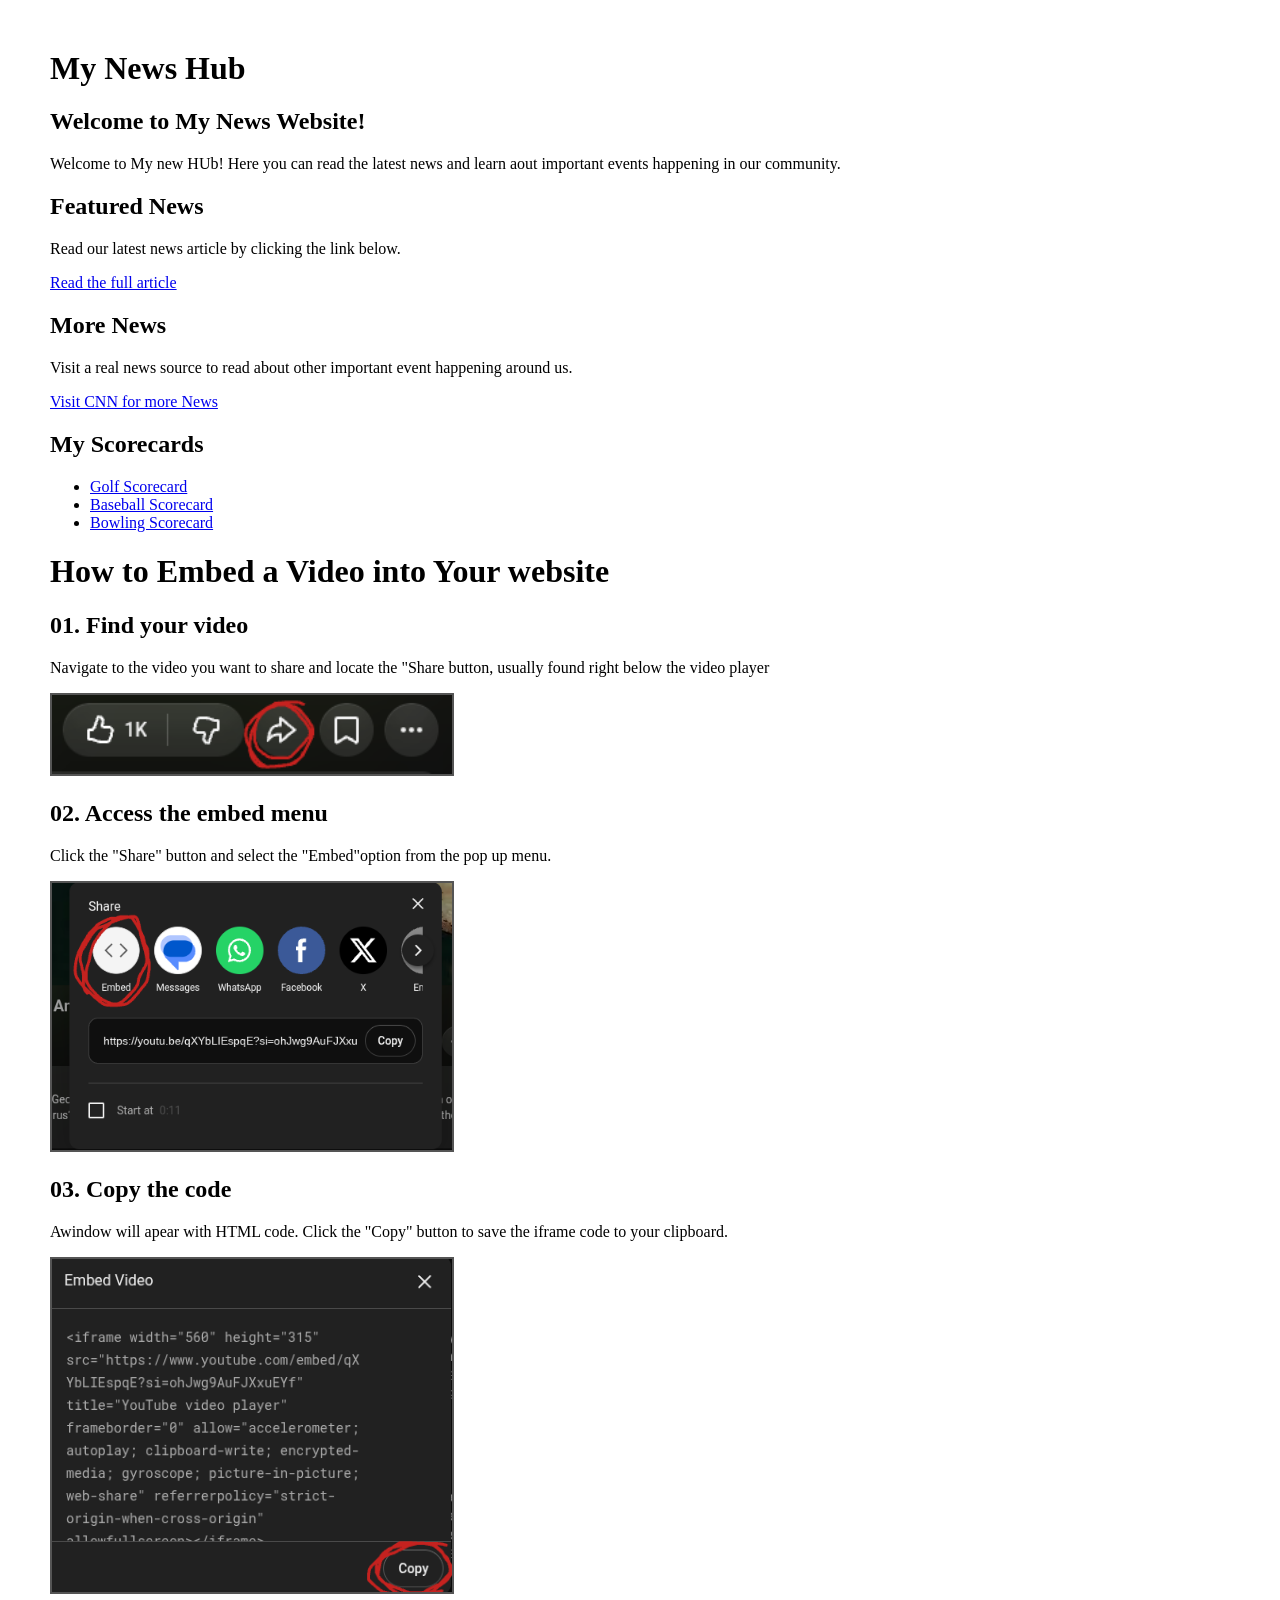
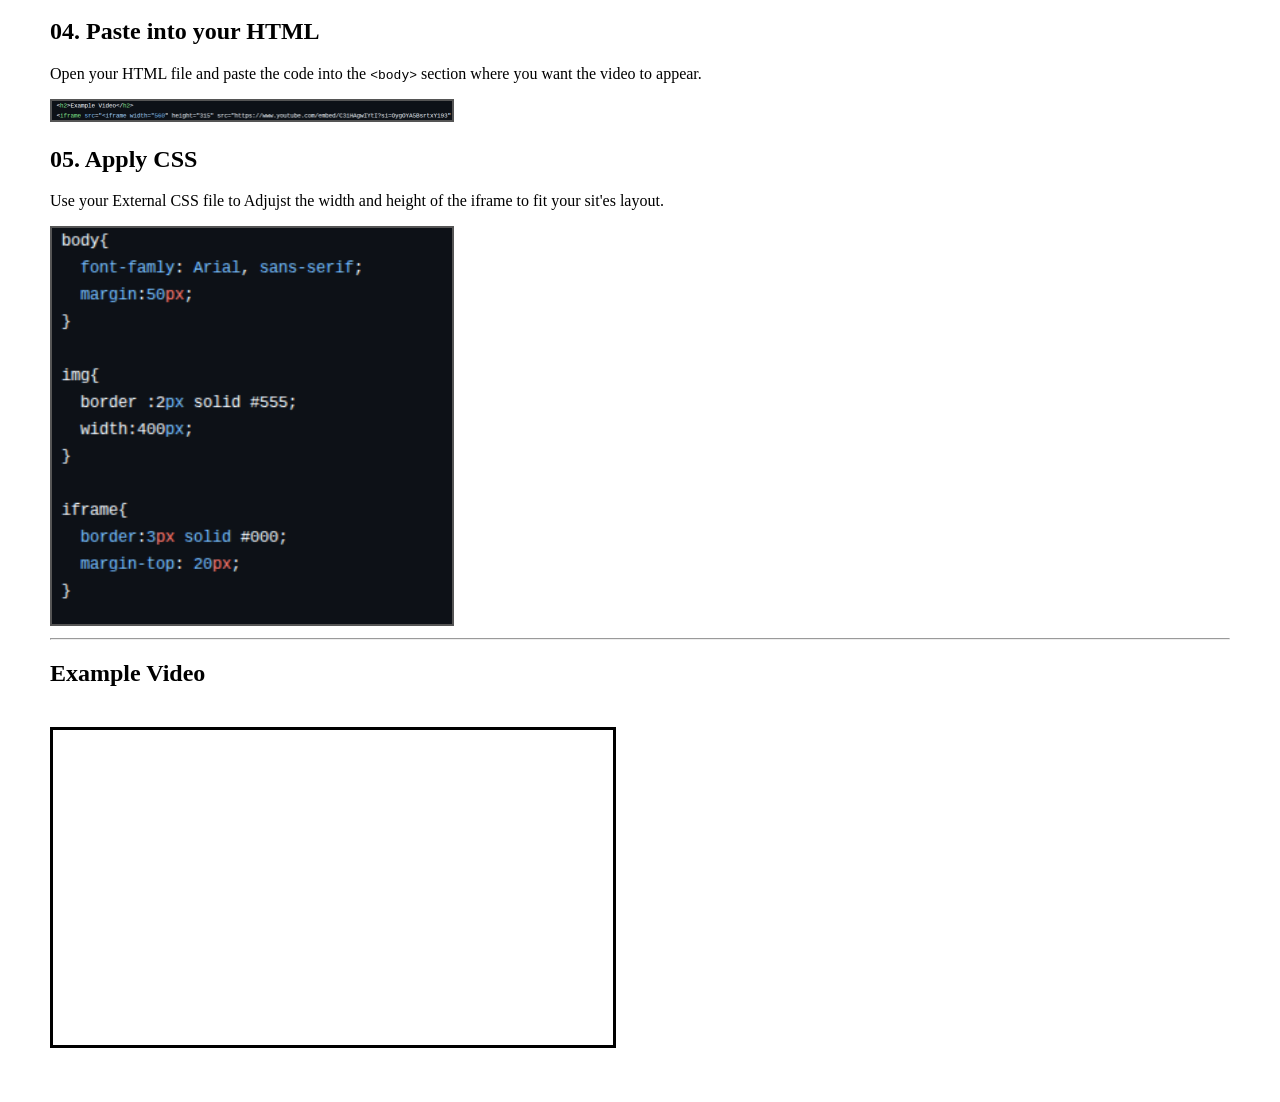
==== index.html @ e646f790 "Update index.html" ====
<!DOCTYPE html>
<html>
<head> 
  <title>My News Hub</title>
</head>
<body>
  <h1>My News Hub</h1>
  <h2>Welcome to My News Website!</h2>
  <p> 
     Welcome to My new HUb! Here you can read the latest news and learn aout important events happening in our community.
  </p>
  <h2>Featured News</h2>
  <p> Read our latest news article by clicking the link below.
  </p>
  <a href="article.html">Read the full article</a>
  <h2>More News</h2>
  <p>
    Visit a real news source to read about other important event happening around us.
  </p>
  <a Href="https://www.cnn.com/" target="_blank">Visit CNN for more News</a>
  <h2>My Scorecards</h2>
  <ul>
    <li><a href="golf.html">Golf Scorecard</a></li>
    <li><a href="baseball.html">Baseball Scorecard</a></li>
    <li><a href="bowling.html">Bowling Scorecard</a></li>
  </ul>
  <html lang="en">
    <head>
 <meta charset="UTF-8">
      <link rel="stylesheet" href="style.css">
      <title>How to Embed a Video</title>
    </head>
      <h1>How to Embed a Video into Your website</h1>
      
      <h2>
       01. Find your video</h2>
      <p>Navigate to the video you want to share and locate the "Share button, usually found right below the video player</p>
      <img src="images/step1.png" alt="Locating the Share button">
      
      <h2>
       02. Access the embed menu </h2>
      <p>Click the "Share" button and select the "Embed"option from the pop up menu.</p>
      <img src="images/step2.png" alt="Selecting the Embed option">

      <h2>
        03. Copy the code</h2>
      <p>Awindow will apear with HTML code. Click the "Copy" button to save the iframe code to your clipboard.</p>
      <img src="images/step3.png" alt="Copying the iframe code">

      <h2>
        04. Paste into your HTML</h2>
      <p>Open your HTML file and paste the code into the <code>&lt;body&gt;</code> section where you want the video to appear.</p>
      <img src="images/step4.png" alt="Pasting code into HTML body">

      <h2>
        05. Apply CSS</h2>
      <p>Use your External CSS file to Adjujst the width and height of the iframe to fit your sit'es layout.</p>
      <img src="images/step5.png" alt="Styling the iframe in CSS">

      <hr>
      <h2>Example Video</h2>
      <iframe width="560" height="315" src="https://www.youtube.com/embed/C3iHAgwIYtI?si=OygOYA5BsrtxY193" title="YouTube video player" frameborder="0" allow="accelerometer; autoplay; clipboard-write; encrypted-media; gyroscope; picture-in-picture; web-share" referrerpolicy="strict-origin-when-cross-origin" allowfullscreen></iframe>  

</body>
</html>
---- style.css ----
table {
  width:80%; 
  margin:20px auto;
  border-collapse: collapse;
  font-family: sans-erif; 
}
th, td {
  border:1pxsolid #333; 
  padding:10px; 
  text-align: center;
}
th { 
  background-color: #f2f2f2;
}

tr:hover{
  background-color:#ddd;
}

body{
  font-famly: Arial, sans-serif;
  margin:50px;
}

img{
  border:2px solid #555;
  width:400px;
}

iframe{
  border:3px solid #000;
  margin-top: 20px;

{ margin: 0;
  padding: 0;
  box-sizing: border-box; }

  body{
  font-family: Arial, sans-serif;
  background: #e9edf0;
  color: #333; }
header {
  text-align: center;
  padding: 30px 15px;
  background: linear-gradient(135deg, #075477, #1598b8);
  color:white;
  box-shadow:0 5px 12px rgba(0, 0, 0, 0.25); }
header h1{
  margin-bottom: 10px; }

.gallery {
  max-width:1100px;
  margin: 35px auto;
  padding: 15px;
  display: grid;
  grid-template-columns: reapeat(2, 1fr);
  gap:30px; }
.project {
  background: white;
  padding:18px;
  border-radius: 10px;
  box-shadow: 0 5px 15px rgba(0, 0, 0, 0.15);
  overflow: hidden; }
.project h2{
  font-size: 18px;
  margin-bottom: 15px;
  color:#075477; }

.penguin-container {
  width: 100%;
  height: 220px;
  border: 2px solid #aab7b8;
  border-radius: 50%;
  overflow: hidden;
  box-shadow:0 5px 15px rgba(0, 0, 0, 0.3); }
.penquin-container img{
  width: 100%;
  height: 100%;
  object-fit: cover;
  filter: sepia(15%) contrast(105%);
  border-radius: 50%; }

.football-container {
  width: 100%;
  height: 220px;
  position: relative;
  overflow: hidden;
  border: 5px solid #ddd; }
.footbal-image{
  width: 100%;
  height: 100%;
  object-fit: cover;
  filter: brightness(0.65)
  saturate(0.8); }
.tic-tac-toe{
  positon: abolute;
  top: 0;
  left: 0;
  width: 100%;
  height: 100%;
  object-fit: contain;
  opacity: 0.95;
  pointer-events:one;}

.dinosaur-container {
  width: 100%;
  display: flex;
  justify-content: center;
  align-items: center;
  background: linear-gradient(135deg, #e0f5ff, #8bd4ef); }
.dinosaur-container img{
  width: 90%;
  height: 90%;
  object-fit:contain;
  filter: saturate(1.3)
          contrast(1.1)
  drop-shadow(5px 8px 5px rgba(0,0,0,0.35)); }

.seagull-container{
  width: 100%;
  height: 220px;
  overflow: hidden;
  background: linear-gradient(to bottom, #64b5e8, #d8f1ff);
  box-shadow: insert 00 15px rgba(0,0,0,0.2); }
.seagull-container img{
  width: 100%;
  height: 100%;
  object-fit:cover;
  filter: brightness(1.08)
  contrast(1.1);
  mix-blend-mode:multiply; }

.butterfly-container {
  width: 100%;
  height: 220px;
  overflow: hidden;
  border-radius: 45%;
  box-shadow: 0 5px 15px rgba(0,0,0,0.3); }
.butterfly-container img{
  width: 100%;
  height: 100%;
  object-fit: cover;
  border-radius: 45%;
  filter: saturate(1.3)
  contrast(1.1); }

.stage-container {
  width: 100%;
  height: 220px;
  position: relative;
  overflow: hidden;
  display: flex;
  justify-content: center;
  align-items: center;
  background:
    linear-gradient( to bottom, #850000, #d10c0c 55%, #5b0000 );
  box-shadow: inset 0 0 25px #300000; }
.curtain{
  postion: absolute;
  top: 0;
  width: 22%
  height: 100%;
  background: linear-gradient( to right, #620000,#e32222,#720000);
  box-shadow: 0 0 15px #350000; }
.left-curtain {
  left:0; }
.right-curtain{
  right:0; }
.spotlight {
  position: absolute;
  top: 0;
  left: 25%;
  width: 50%;
  height: 75%;
  background: linear-gradient( to bottom, rgba(255,255,255,0.8),
                              rgba(255,255,255,00);
  clip-path: polygon(35% 0, 65% 0,
                     100% 100%, 0 100%);
  filter: blur(5px); }
.staged-container h3{
  position: relative;
  z-index: 2;
  color: white;
  font-size: 25px;
  text-shadow: 2px 2px 5px black;
  padding: 15px 25px;
  background: rgba(100,0,0,0.35); }

footer{
  text-align: center;
  padding:25px;
  background: #075477;
  color: white; }
@media (max-width: 700px) {
  .gallery{
    grid-template-columns: 1fr; }
  .project{
    width: 100% }
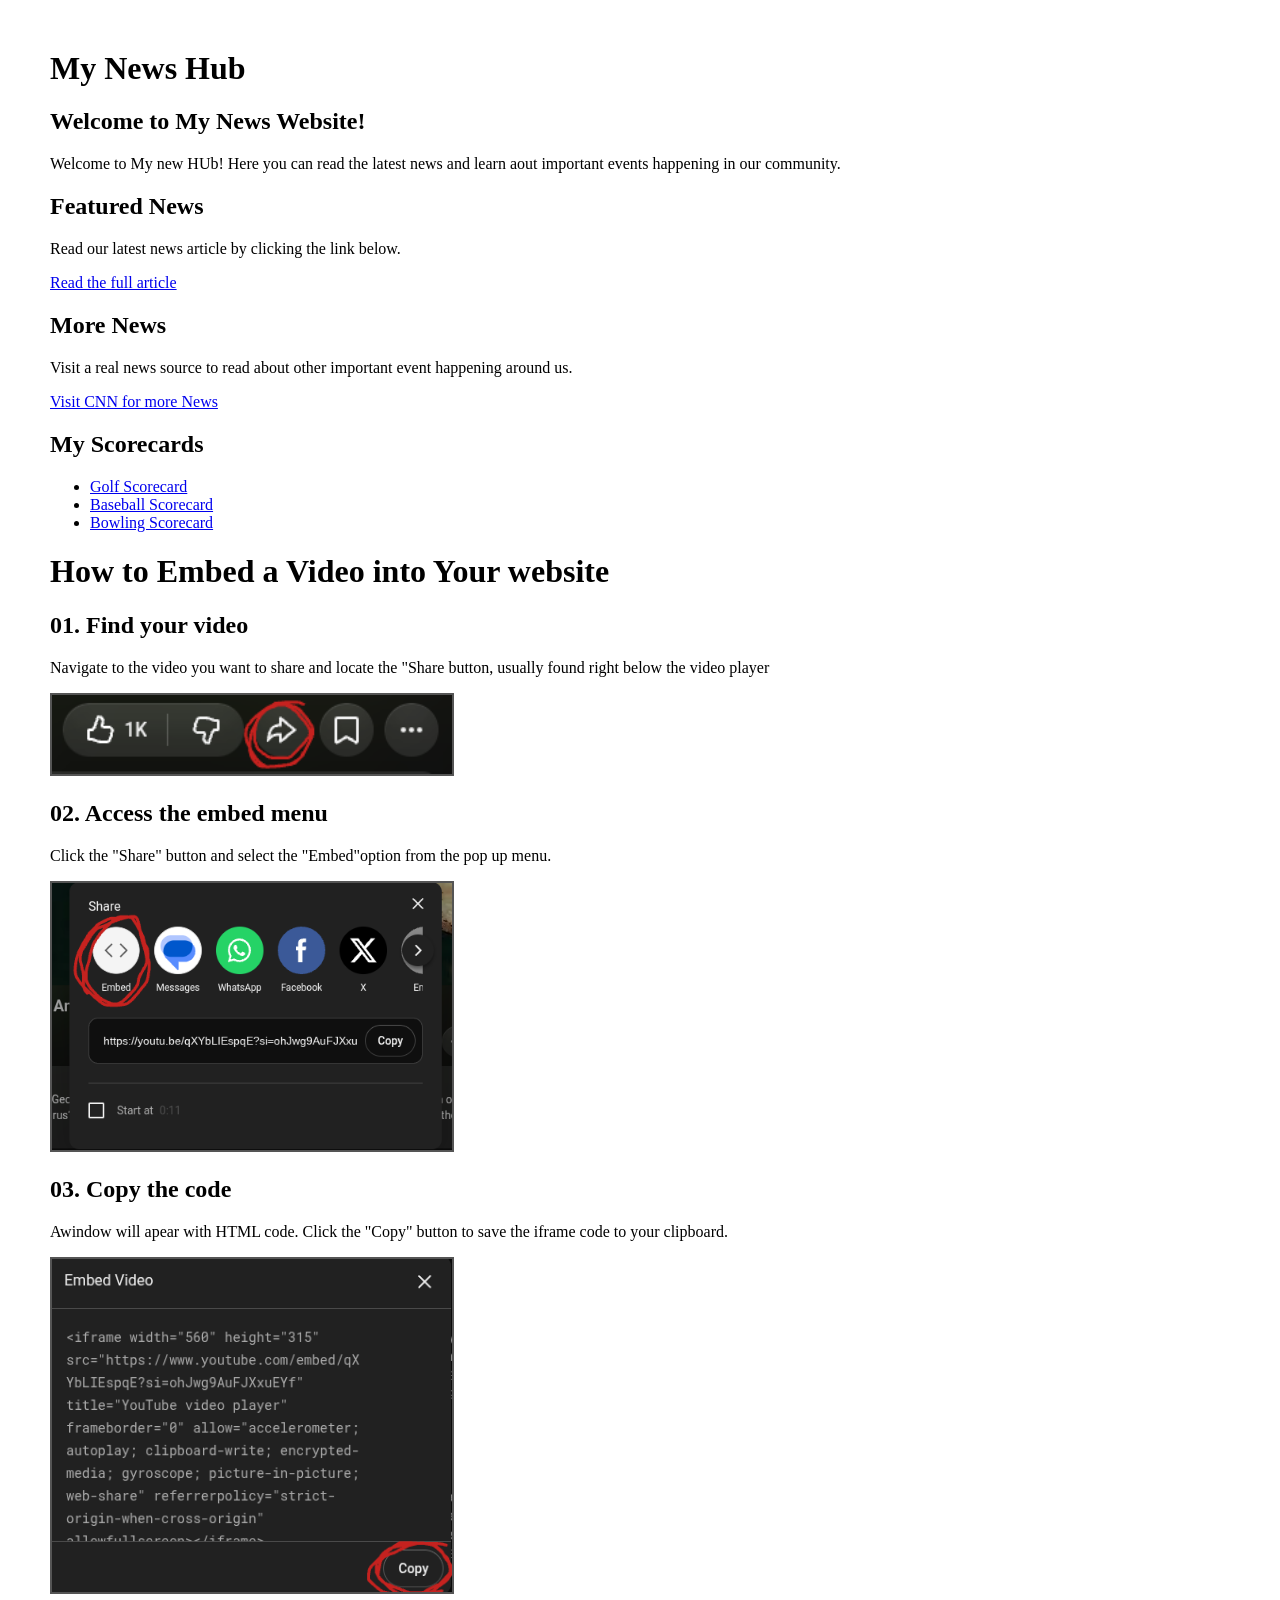
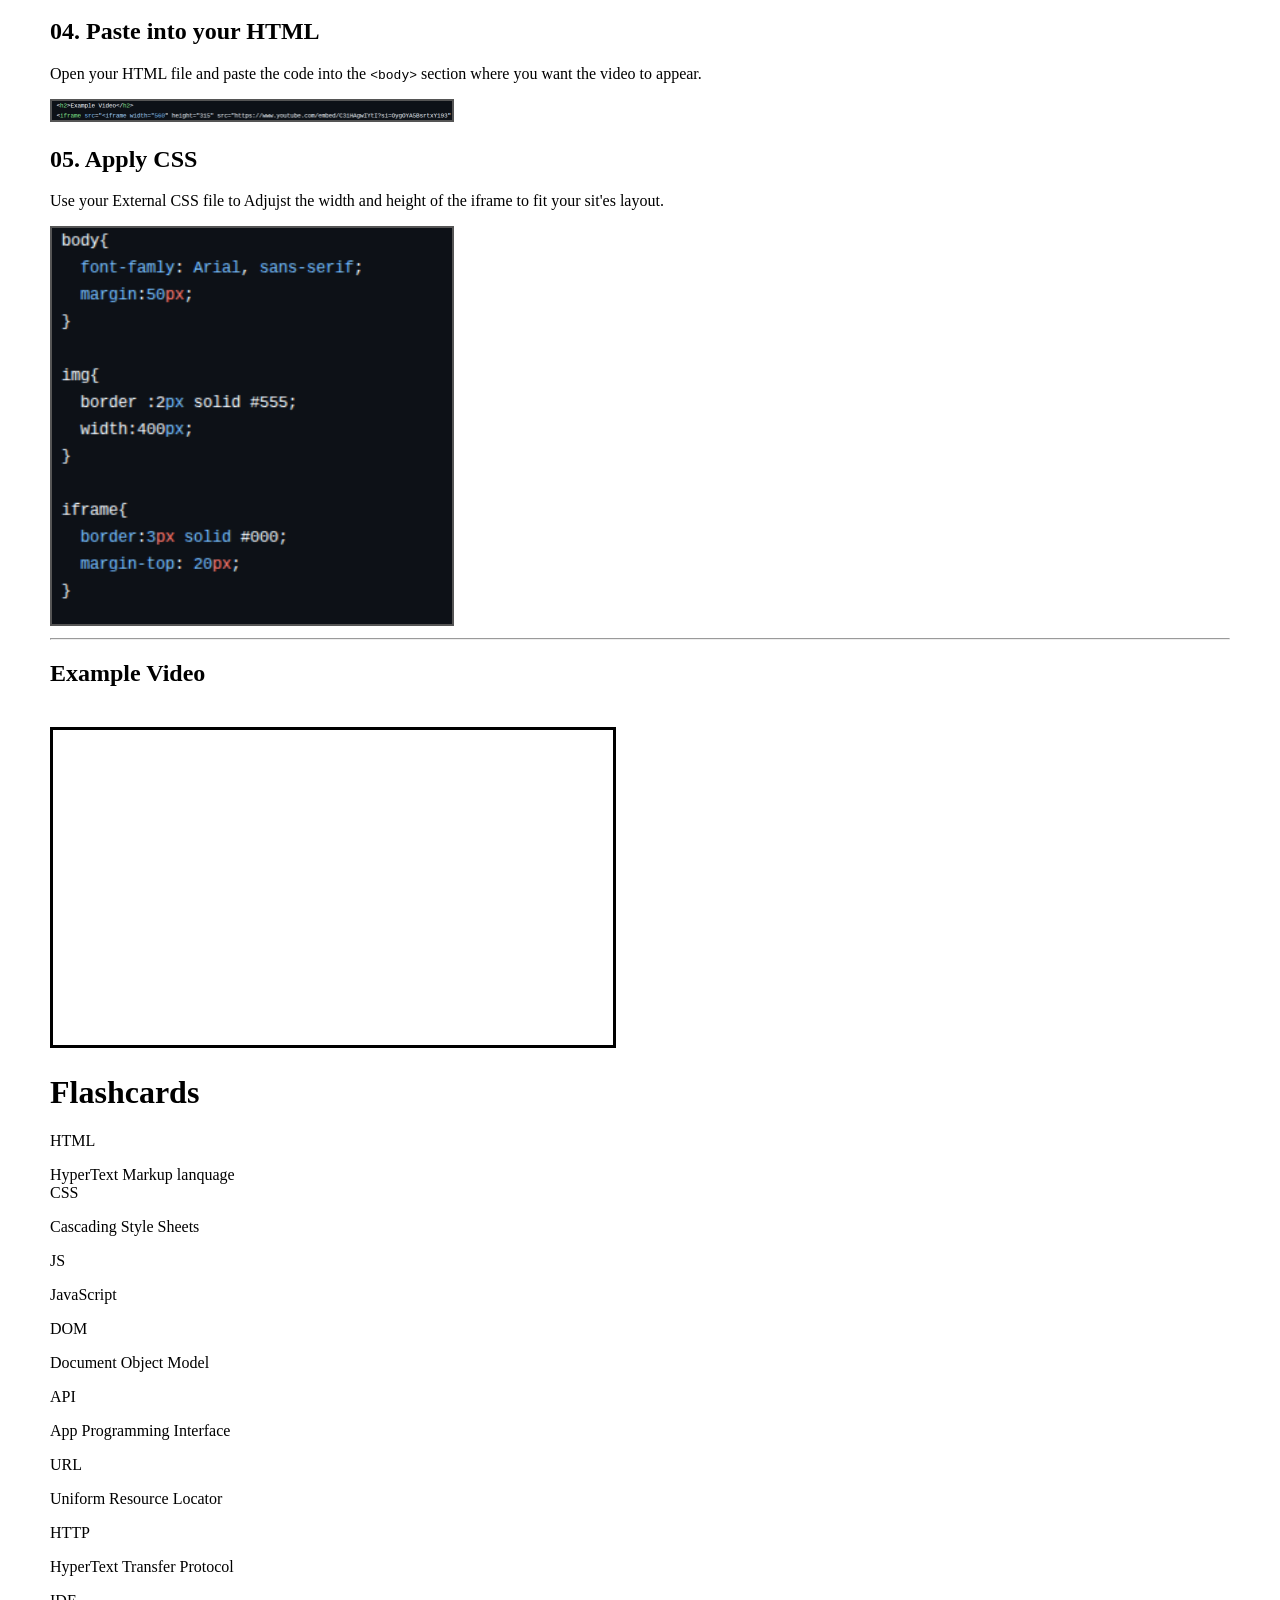
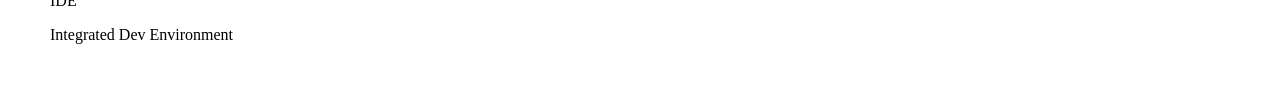
==== commit efe2b129: "Update index.html" ====
--- a/index.html
+++ b/index.html
@@ -61,5 +61,17 @@
       <h2>Example Video</h2>
       <iframe width="560" height="315" src="https://www.youtube.com/embed/C3iHAgwIYtI?si=OygOYA5BsrtxY193" title="YouTube video player" frameborder="0" allow="accelerometer; autoplay; clipboard-write; encrypted-media; gyroscope; picture-in-picture; web-share" referrerpolicy="strict-origin-when-cross-origin" allowfullscreen></iframe>  
 
+     <h1 class="fade=in">Flashcards</h1>
+
+      <div class="card-container">
+        <div class="card"><p>HTML</p><div class="answer">HyperText Markup lanquage</div></div>
+        <div class="card"<p>CSS</p><div class="answer">Cascading Style Sheets</div></div>
+        <div class="card"><p>JS</p><div class="answer">JavaScript</div></div>
+        <div class="card"><p>DOM</p><div class="answer">Document Object Model</div></div>
+        <div class="card"><p>API</p><div class="answer">App Programming Interface</div></div>
+        <div class="card"><p>URL</p><div class="answer">Uniform Resource Locator</div></div>
+        <div class="card"><p>HTTP</p><div class="answer">HyperText Transfer Protocol</div></div>
+        <div class="card"><P>IDE</P><div class="answer">Integrated Dev Environment</div></div>
+      </div>
 </body>
 </html>
--- a/style.css
+++ b/style.css
@@ -35,166 +35,28 @@
   padding: 0;
   box-sizing: border-box; }
 
-  body{
-  font-family: Arial, sans-serif;
-  background: #e9edf0;
-  color: #333; }
-header {
-  text-align: center;
-  padding: 30px 15px;
-  background: linear-gradient(135deg, #075477, #1598b8);
-  color:white;
-  box-shadow:0 5px 12px rgba(0, 0, 0, 0.25); }
-header h1{
-  margin-bottom: 10px; }
+ Body { font-family: sans-serif; Background: #f4f4f9; }
 
-.gallery {
-  max-width:1100px;
-  margin: 35px auto;
-  padding: 15px;
-  display: grid;
-  grid-template-columns: reapeat(2, 1fr);
-  gap:30px; }
-.project {
-  background: white;
-  padding:18px;
-  border-radius: 10px;
-  box-shadow: 0 5px 15px rgba(0, 0, 0, 0.15);
-  overflow: hidden; }
-.project h2{
-  font-size: 18px;
-  margin-bottom: 15px;
-  color:#075477; }
+      .fade-in { animation: fadeIn 2s ease-in; text-align: center; }
+      @keyframes fadeIn { from { opacity: 0; } to {opacity: 1; } } 
 
-.penguin-container {
-  width: 100%;
-  height: 220px;
-  border: 2px solid #aab7b8;
-  border-radius: 50%;
-  overflow: hidden;
-  box-shadow:0 5px 15px rgba(0, 0, 0, 0.3); }
-.penquin-container img{
-  width: 100%;
-  height: 100%;
-  object-fit: cover;
-  filter: sepia(15%) contrast(105%);
-  border-radius: 50%; }
+      .card-container {
+        display: grid;
+        grid-template-columns: repeat(4, 1fr);
+        gap: 20px;
+        padding: 20px; }
 
-.football-container {
-  width: 100%;
-  height: 220px;
-  position: relative;
-  overflow: hidden;
-  border: 5px solid #ddd; }
-.footbal-image{
-  width: 100%;
-  height: 100%;
-  object-fit: cover;
-  filter: brightness(0.65)
-  saturate(0.8); }
-.tic-tac-toe{
-  positon: abolute;
-  top: 0;
-  left: 0;
-  width: 100%;
-  height: 100%;
-  object-fit: contain;
-  opacity: 0.95;
-  pointer-events:one;}
+      .card {
+        border: 2px solid #333;
+        padding: 20px;
+        text-align: center;
+        background: white;
+        height: 100px;
+        transition: transform 0.3s; }          
 
-.dinosaur-container {
-  width: 100%;
-  display: flex;
-  justify-content: center;
-  align-items: center;
-  background: linear-gradient(135deg, #e0f5ff, #8bd4ef); }
-.dinosaur-container img{
-  width: 90%;
-  height: 90%;
-  object-fit:contain;
-  filter: saturate(1.3)
-          contrast(1.1)
-  drop-shadow(5px 8px 5px rgba(0,0,0,0.35)); }
+      .answer {opacity: 0; transition: opacity 0.5s ease; color: #d46e37; }
+      .card:hover .answer { opacity: 1; }
+      .card:hover { transform: scale(1.05); background: #eef; } 
 
-.seagull-container{
-  width: 100%;
-  height: 220px;
-  overflow: hidden;
-  background: linear-gradient(to bottom, #64b5e8, #d8f1ff);
-  box-shadow: insert 00 15px rgba(0,0,0,0.2); }
-.seagull-container img{
-  width: 100%;
-  height: 100%;
-  object-fit:cover;
-  filter: brightness(1.08)
-  contrast(1.1);
-  mix-blend-mode:multiply; }
-
-.butterfly-container {
-  width: 100%;
-  height: 220px;
-  overflow: hidden;
-  border-radius: 45%;
-  box-shadow: 0 5px 15px rgba(0,0,0,0.3); }
-.butterfly-container img{
-  width: 100%;
-  height: 100%;
-  object-fit: cover;
-  border-radius: 45%;
-  filter: saturate(1.3)
-  contrast(1.1); }
-
-.stage-container {
-  width: 100%;
-  height: 220px;
-  position: relative;
-  overflow: hidden;
-  display: flex;
-  justify-content: center;
-  align-items: center;
-  background:
-    linear-gradient( to bottom, #850000, #d10c0c 55%, #5b0000 );
-  box-shadow: inset 0 0 25px #300000; }
-.curtain{
-  postion: absolute;
-  top: 0;
-  width: 22%
-  height: 100%;
-  background: linear-gradient( to right, #620000,#e32222,#720000);
-  box-shadow: 0 0 15px #350000; }
-.left-curtain {
-  left:0; }
-.right-curtain{
-  right:0; }
-.spotlight {
-  position: absolute;
-  top: 0;
-  left: 25%;
-  width: 50%;
-  height: 75%;
-  background: linear-gradient( to bottom, rgba(255,255,255,0.8),
-                              rgba(255,255,255,00);
-  clip-path: polygon(35% 0, 65% 0,
-                     100% 100%, 0 100%);
-  filter: blur(5px); }
-.staged-container h3{
-  position: relative;
-  z-index: 2;
-  color: white;
-  font-size: 25px;
-  text-shadow: 2px 2px 5px black;
-  padding: 15px 25px;
-  background: rgba(100,0,0,0.35); }
-
-footer{
-  text-align: center;
-  padding:25px;
-  background: #075477;
-  color: white; }
-@media (max-width: 700px) {
-  .gallery{
-    grid-template-columns: 1fr; }
-  .project{
-    width: 100% }
   
   
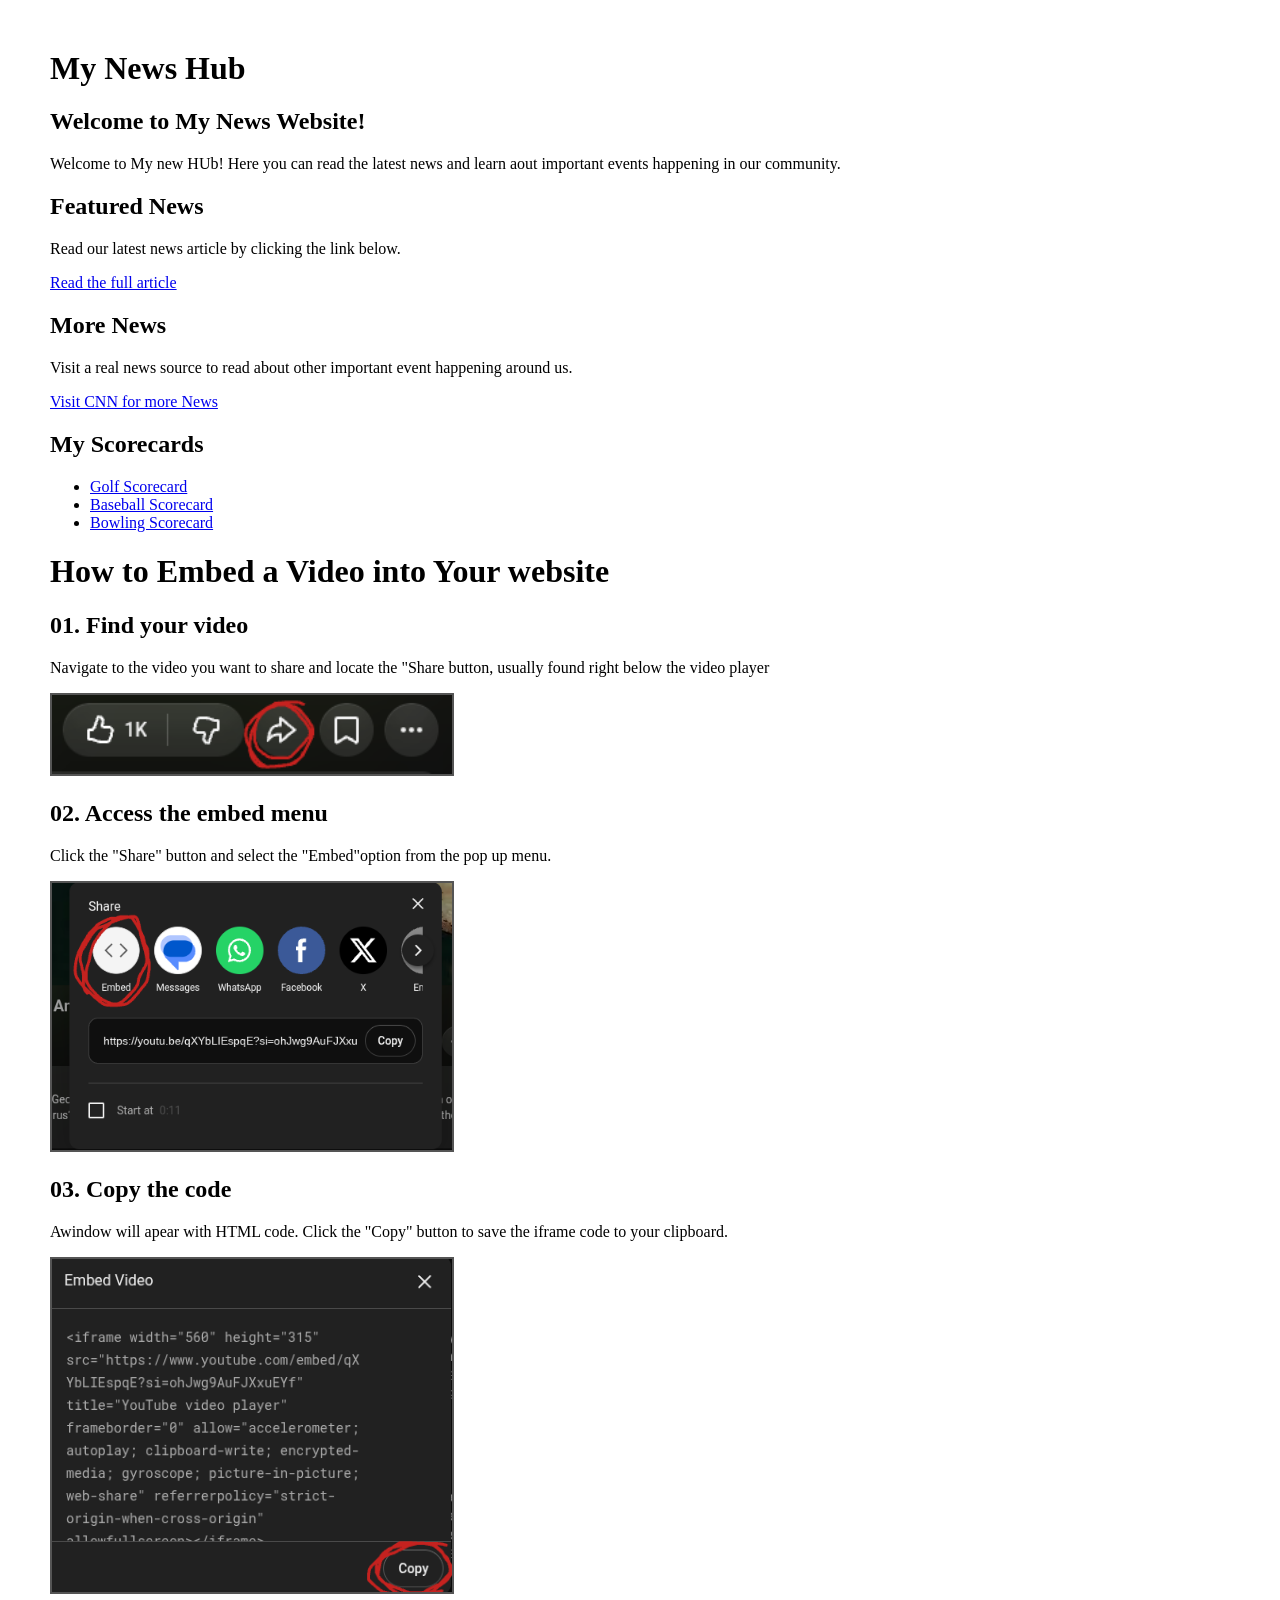
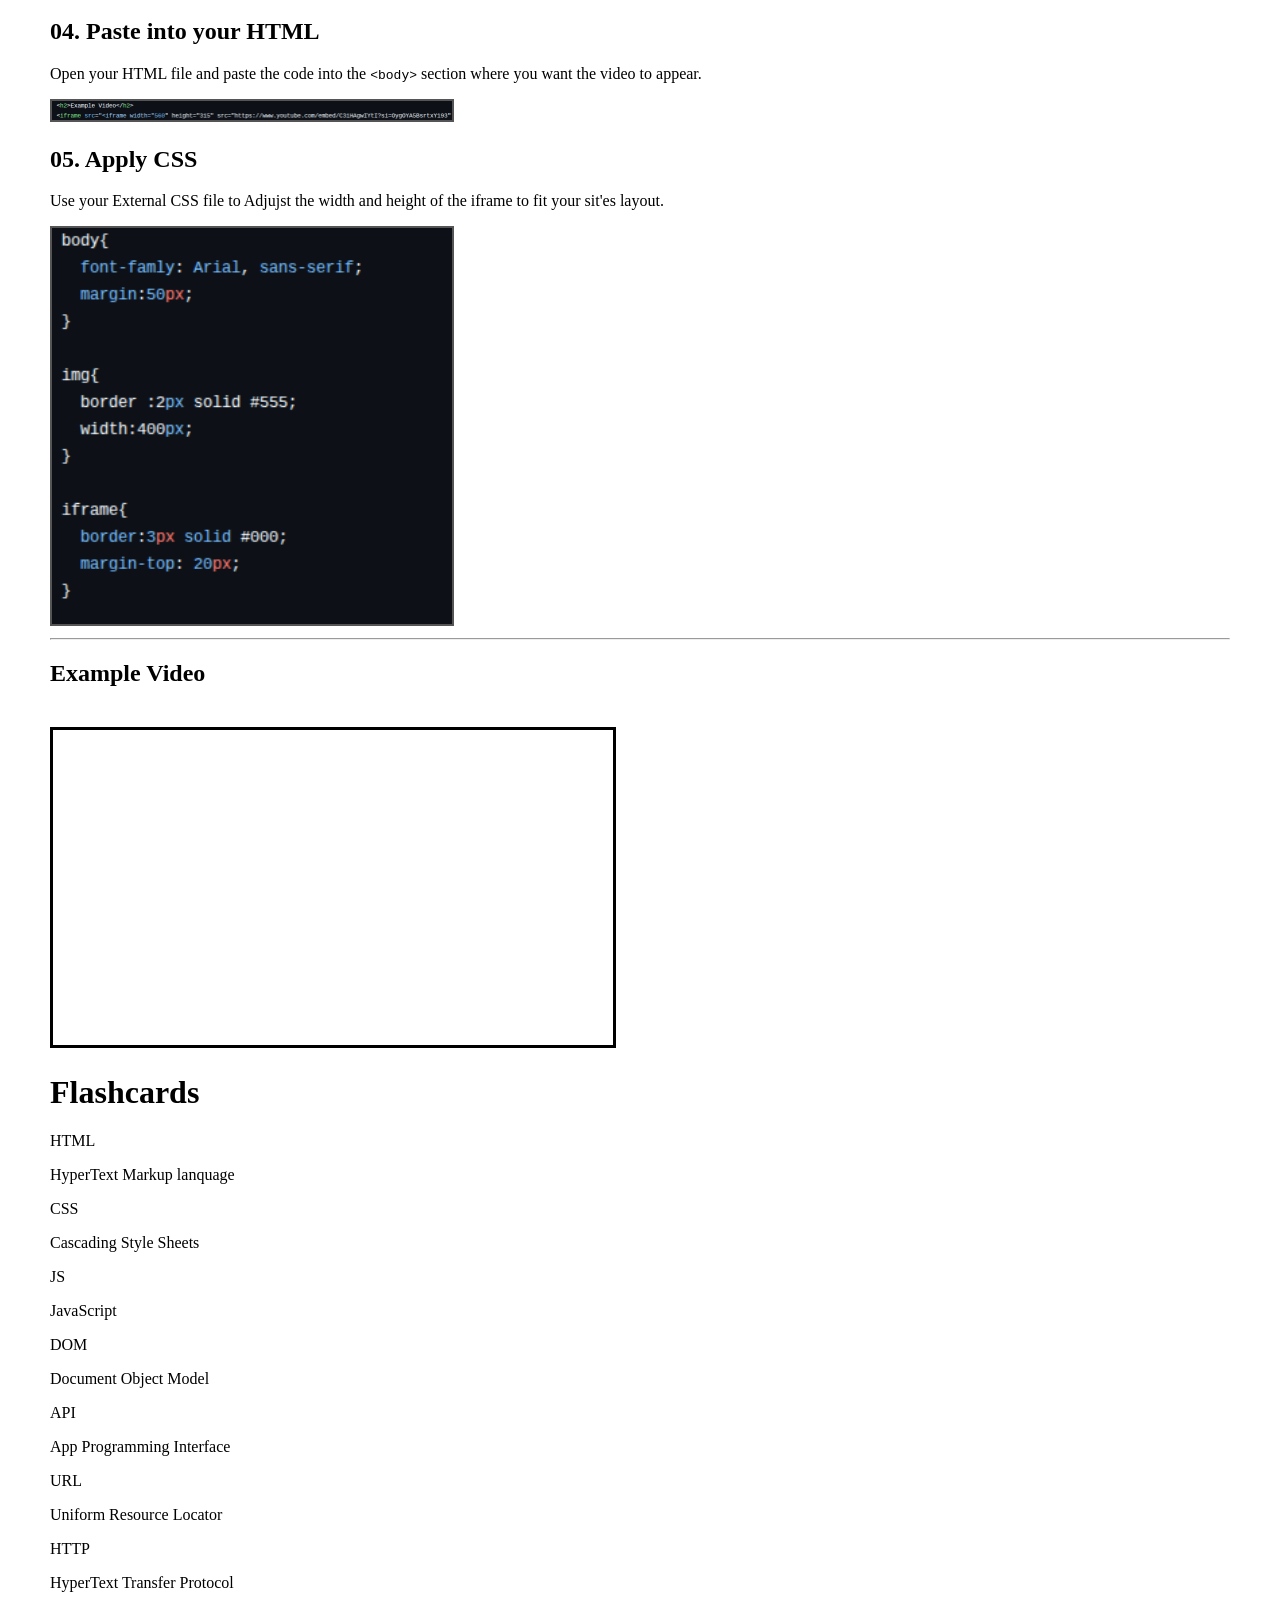
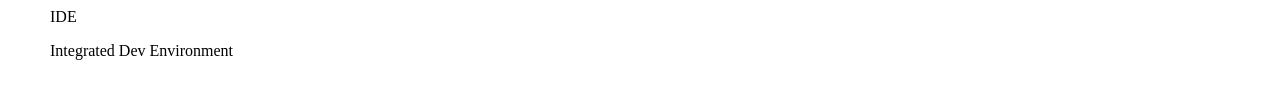
==== commit d72f1d43: "Update index.html" ====
--- a/index.html
+++ b/index.html
@@ -61,11 +61,14 @@
       <h2>Example Video</h2>
       <iframe width="560" height="315" src="https://www.youtube.com/embed/C3iHAgwIYtI?si=OygOYA5BsrtxY193" title="YouTube video player" frameborder="0" allow="accelerometer; autoplay; clipboard-write; encrypted-media; gyroscope; picture-in-picture; web-share" referrerpolicy="strict-origin-when-cross-origin" allowfullscreen></iframe>  
 
-     <h1 class="fade=in">Flashcards</h1>
+    <head>
+      <link rel="stylesheet" href="style.css">
+     <h1 class="fade-in">Flashcards</h1>
+    </head>
 
       <div class="card-container">
         <div class="card"><p>HTML</p><div class="answer">HyperText Markup lanquage</div></div>
-        <div class="card"<p>CSS</p><div class="answer">Cascading Style Sheets</div></div>
+        <div class="card"><p>CSS</p><div class="answer">Cascading Style Sheets</div></div>
         <div class="card"><p>JS</p><div class="answer">JavaScript</div></div>
         <div class="card"><p>DOM</p><div class="answer">Document Object Model</div></div>
         <div class="card"><p>API</p><div class="answer">App Programming Interface</div></div>
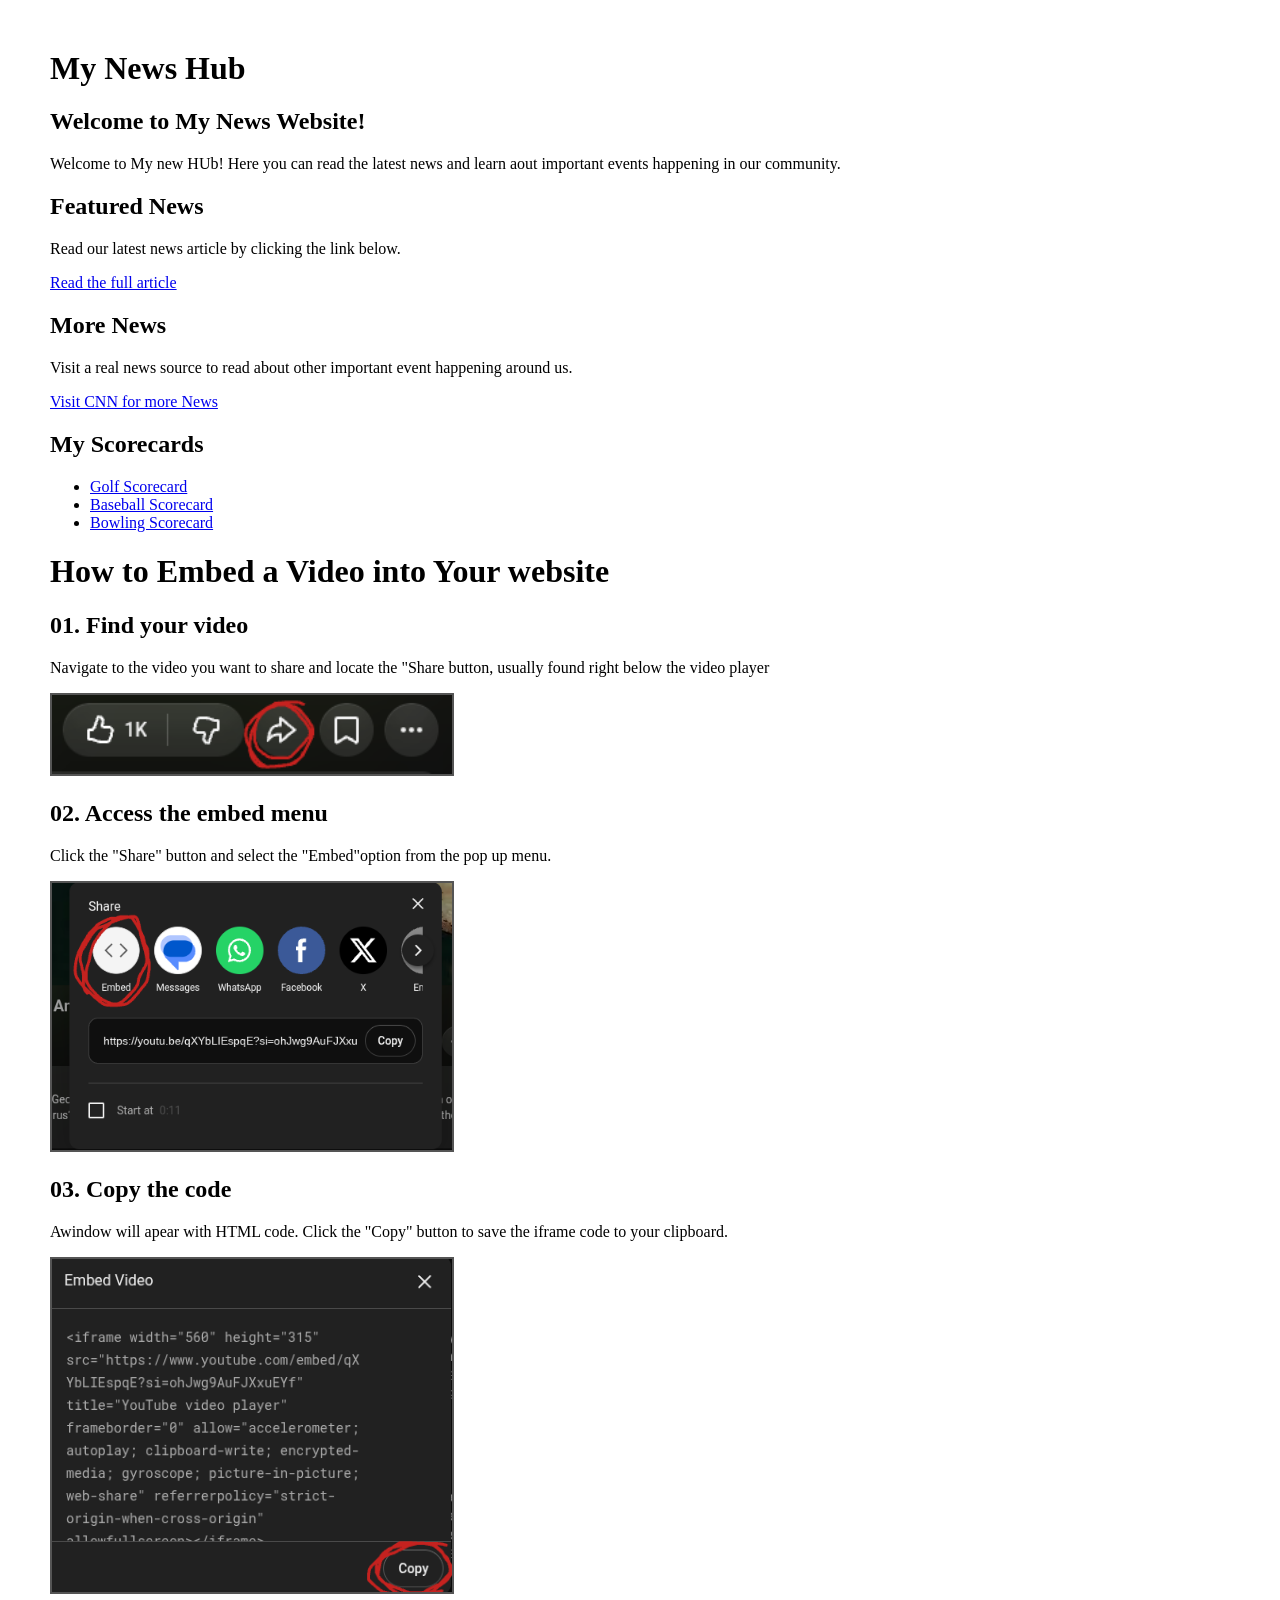
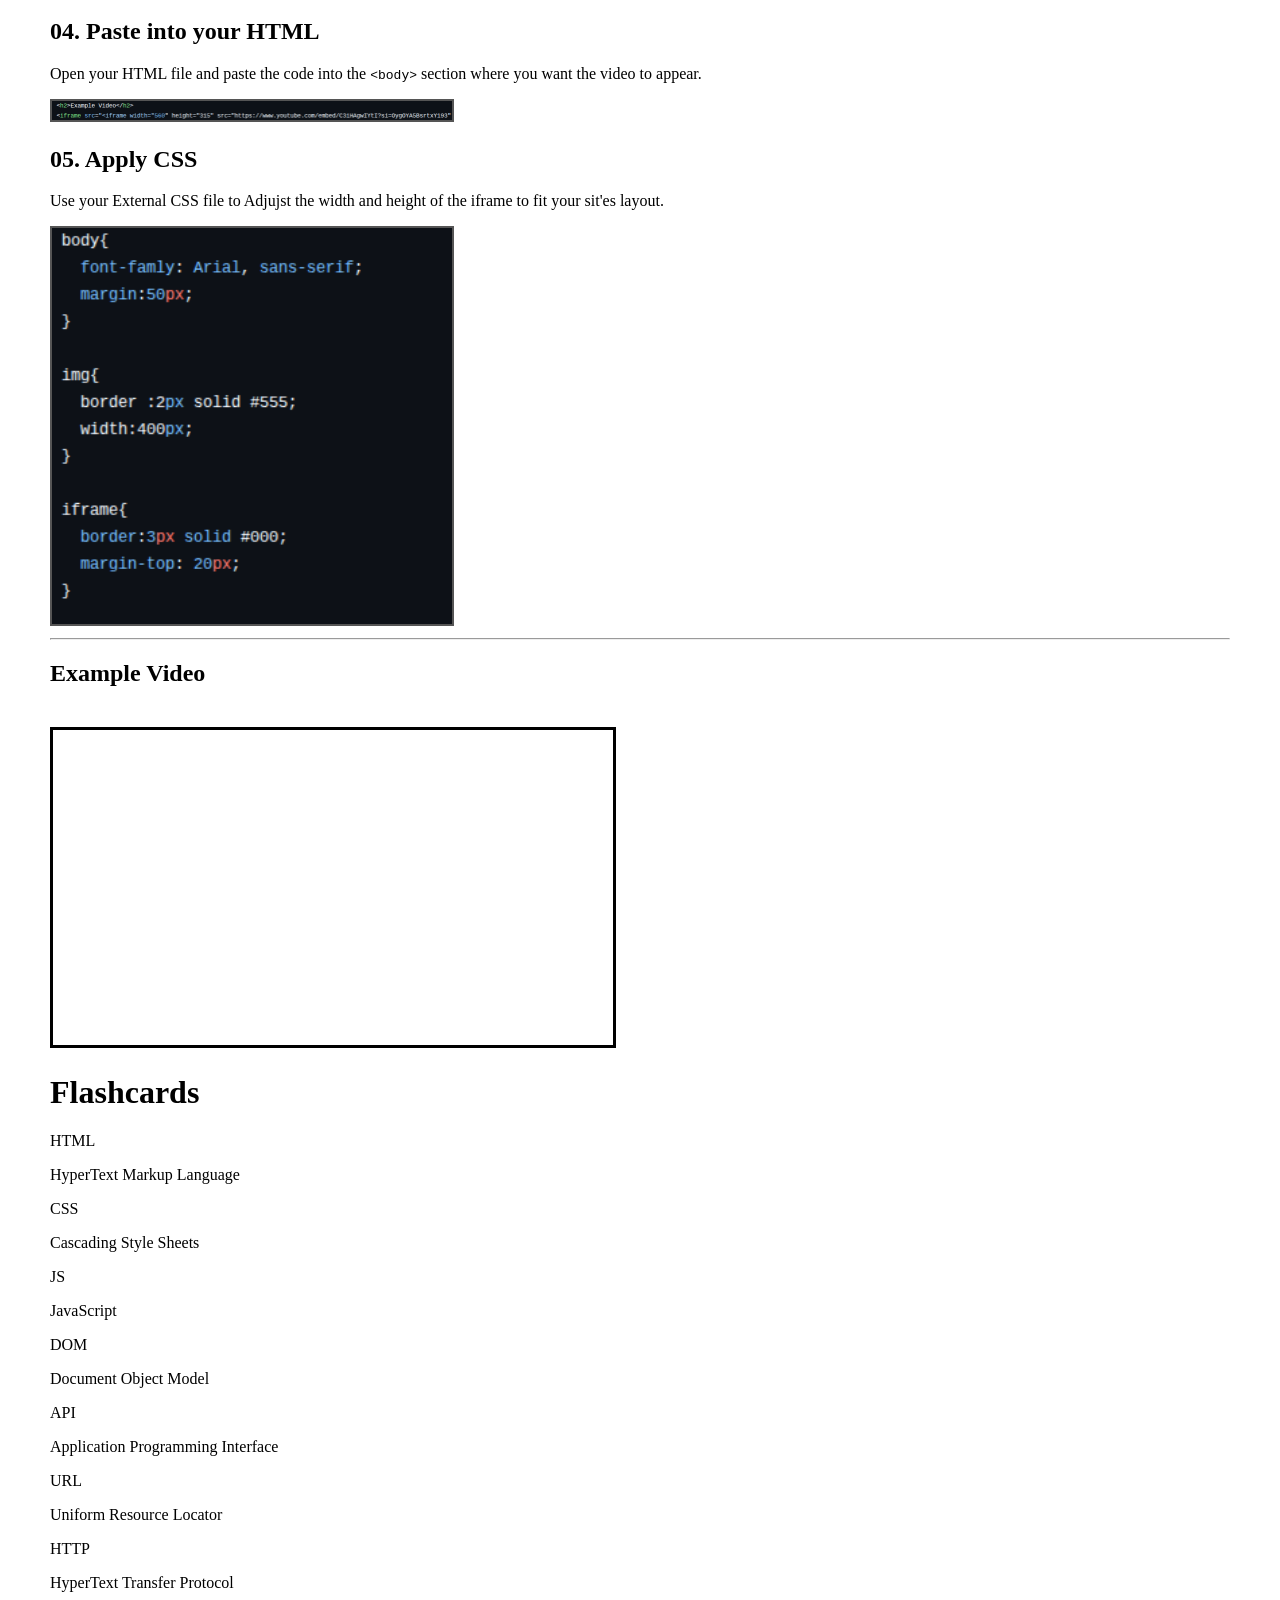
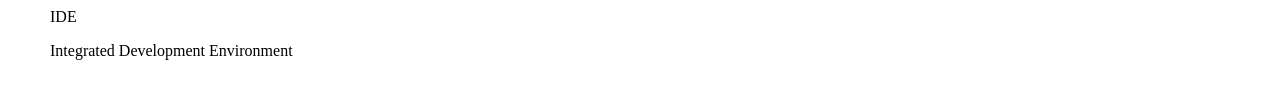
==== commit bf9cbb57: "Update index.html" ====
--- a/index.html
+++ b/index.html
@@ -61,20 +61,56 @@
       <h2>Example Video</h2>
       <iframe width="560" height="315" src="https://www.youtube.com/embed/C3iHAgwIYtI?si=OygOYA5BsrtxY193" title="YouTube video player" frameborder="0" allow="accelerometer; autoplay; clipboard-write; encrypted-media; gyroscope; picture-in-picture; web-share" referrerpolicy="strict-origin-when-cross-origin" allowfullscreen></iframe>  
 
-    <head>
-      <link rel="stylesheet" href="style.css">
-     <h1 class="fade-in">Flashcards</h1>
-    </head>
+<head>
+  <meta charset="UTF-8">
+  <meta name="viewport" content="width=device-width, initial-scale=1.0">
+  <title>Flashcards</title>
+  <link rel="stylesheet" href="style.css">
+</head>
+<body>
+  <h1 class="fade-in">Flashcards</h1>
 
-      <div class="card-container">
-        <div class="card"><p>HTML</p><div class="answer">HyperText Markup lanquage</div></div>
-        <div class="card"><p>CSS</p><div class="answer">Cascading Style Sheets</div></div>
-        <div class="card"><p>JS</p><div class="answer">JavaScript</div></div>
-        <div class="card"><p>DOM</p><div class="answer">Document Object Model</div></div>
-        <div class="card"><p>API</p><div class="answer">App Programming Interface</div></div>
-        <div class="card"><p>URL</p><div class="answer">Uniform Resource Locator</div></div>
-        <div class="card"><p>HTTP</p><div class="answer">HyperText Transfer Protocol</div></div>
-        <div class="card"><P>IDE</P><div class="answer">Integrated Dev Environment</div></div>
-      </div>
+  <div class="card-container">
+    <div class="card">
+      <p>HTML</p>
+      <div class="answer">HyperText Markup Language</div>
+    </div>
+
+    <div class="card">
+      <p>CSS</p>
+      <div class="answer">Cascading Style Sheets</div>
+    </div>
+
+    <div class="card">
+      <p>JS</p>
+      <div class="answer">JavaScript</div>
+    </div>
+
+    <div class="card">
+      <p>DOM</p>
+      <div class="answer">Document Object Model</div>
+    </div>
+
+    <div class="card">
+      <p>API</p>
+      <div class="answer">Application Programming Interface</div>
+    </div>
+
+    <div class="card">
+      <p>URL</p>
+      <div class="answer">Uniform Resource Locator</div>
+    </div>
+
+    <div class="card">
+      <p>HTTP</p>
+      <div class="answer">HyperText Transfer Protocol</div>
+    </div>
+
+    <div class="card">
+      <p>IDE</p>
+      <div class="answer">Integrated Development Environment</div>
+    </div>
+  </div>
+
 </body>
 </html>
--- a/style.css
+++ b/style.css
@@ -31,7 +31,7 @@
   border:3px solid #000;
   margin-top: 20px;
 
-{ margin: 0;
+* { margin: 0;
   padding: 0;
   box-sizing: border-box; }
 
--- a/style.css
+++ b/style.css
@@ -31,7 +31,7 @@
   border:3px solid #000;
   margin-top: 20px;
 
-{ margin: 0;
+* { margin: 0;
   padding: 0;
   box-sizing: border-box; }
 
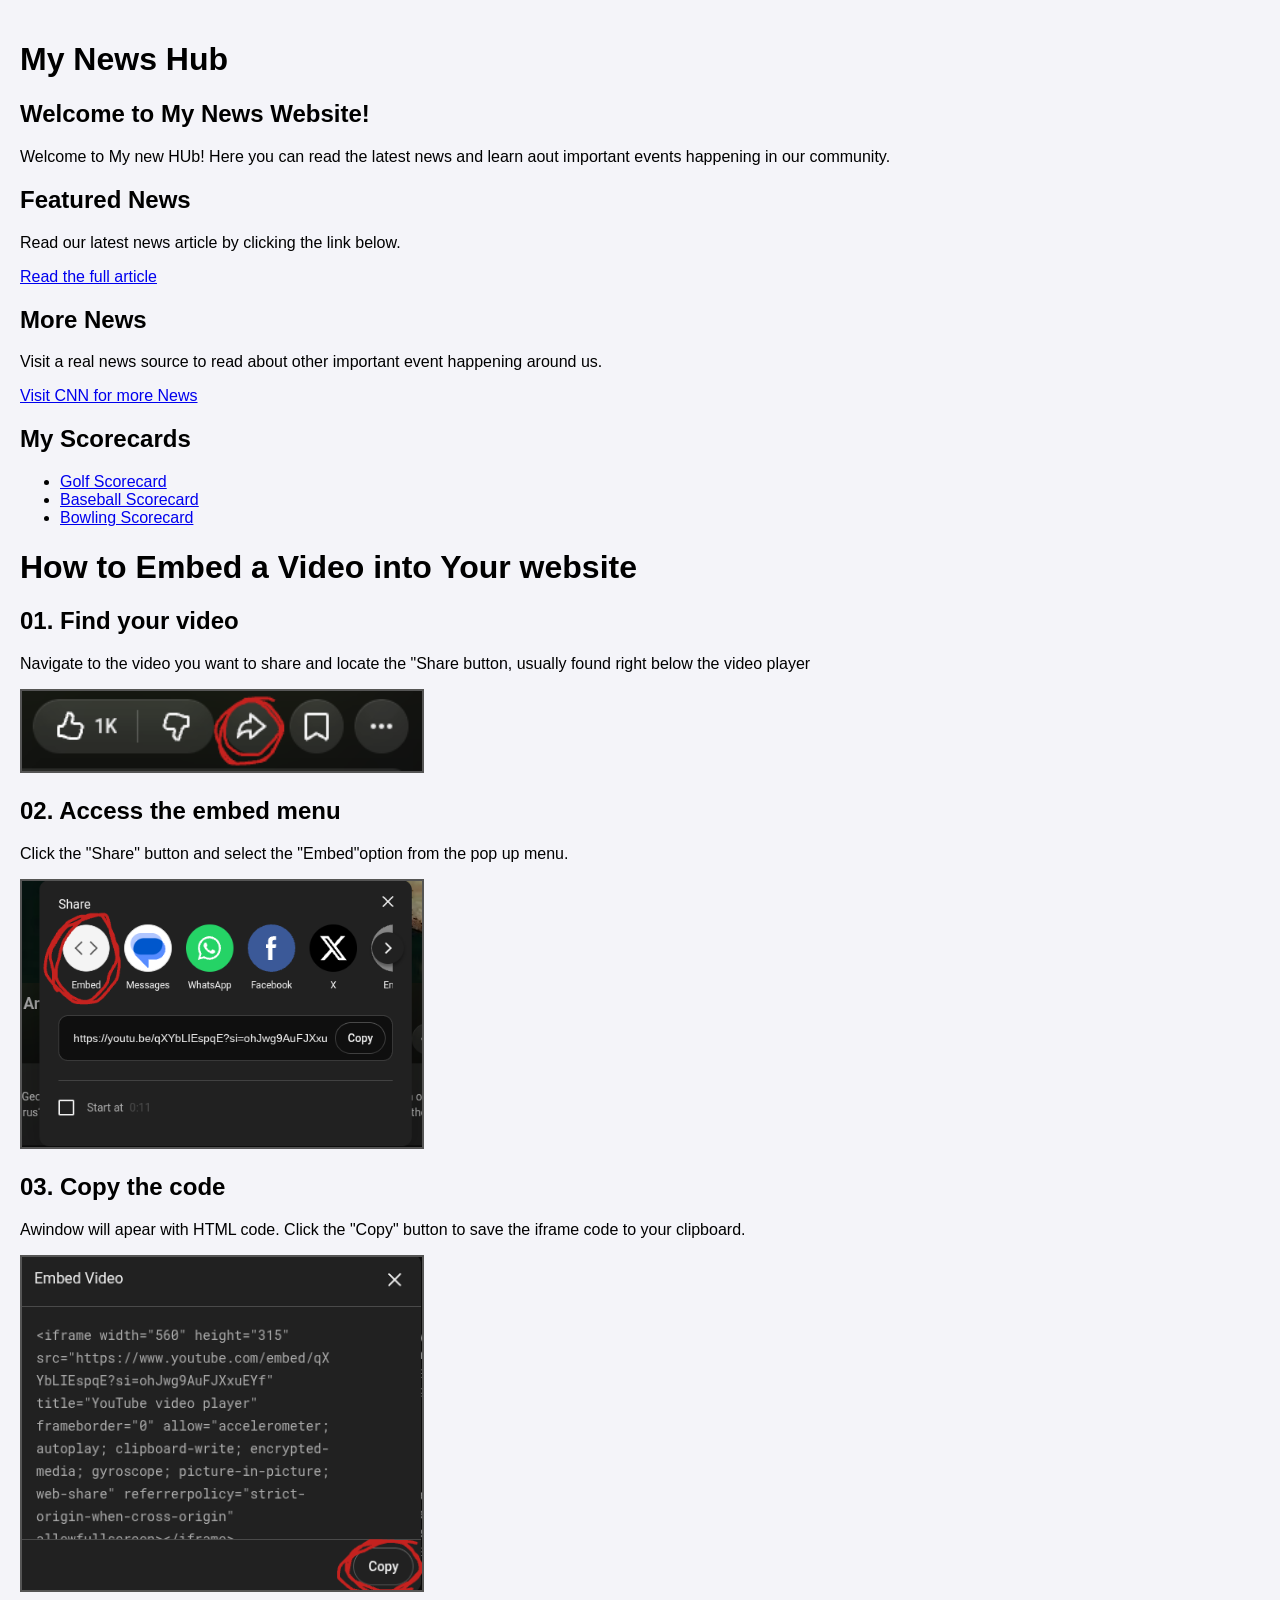
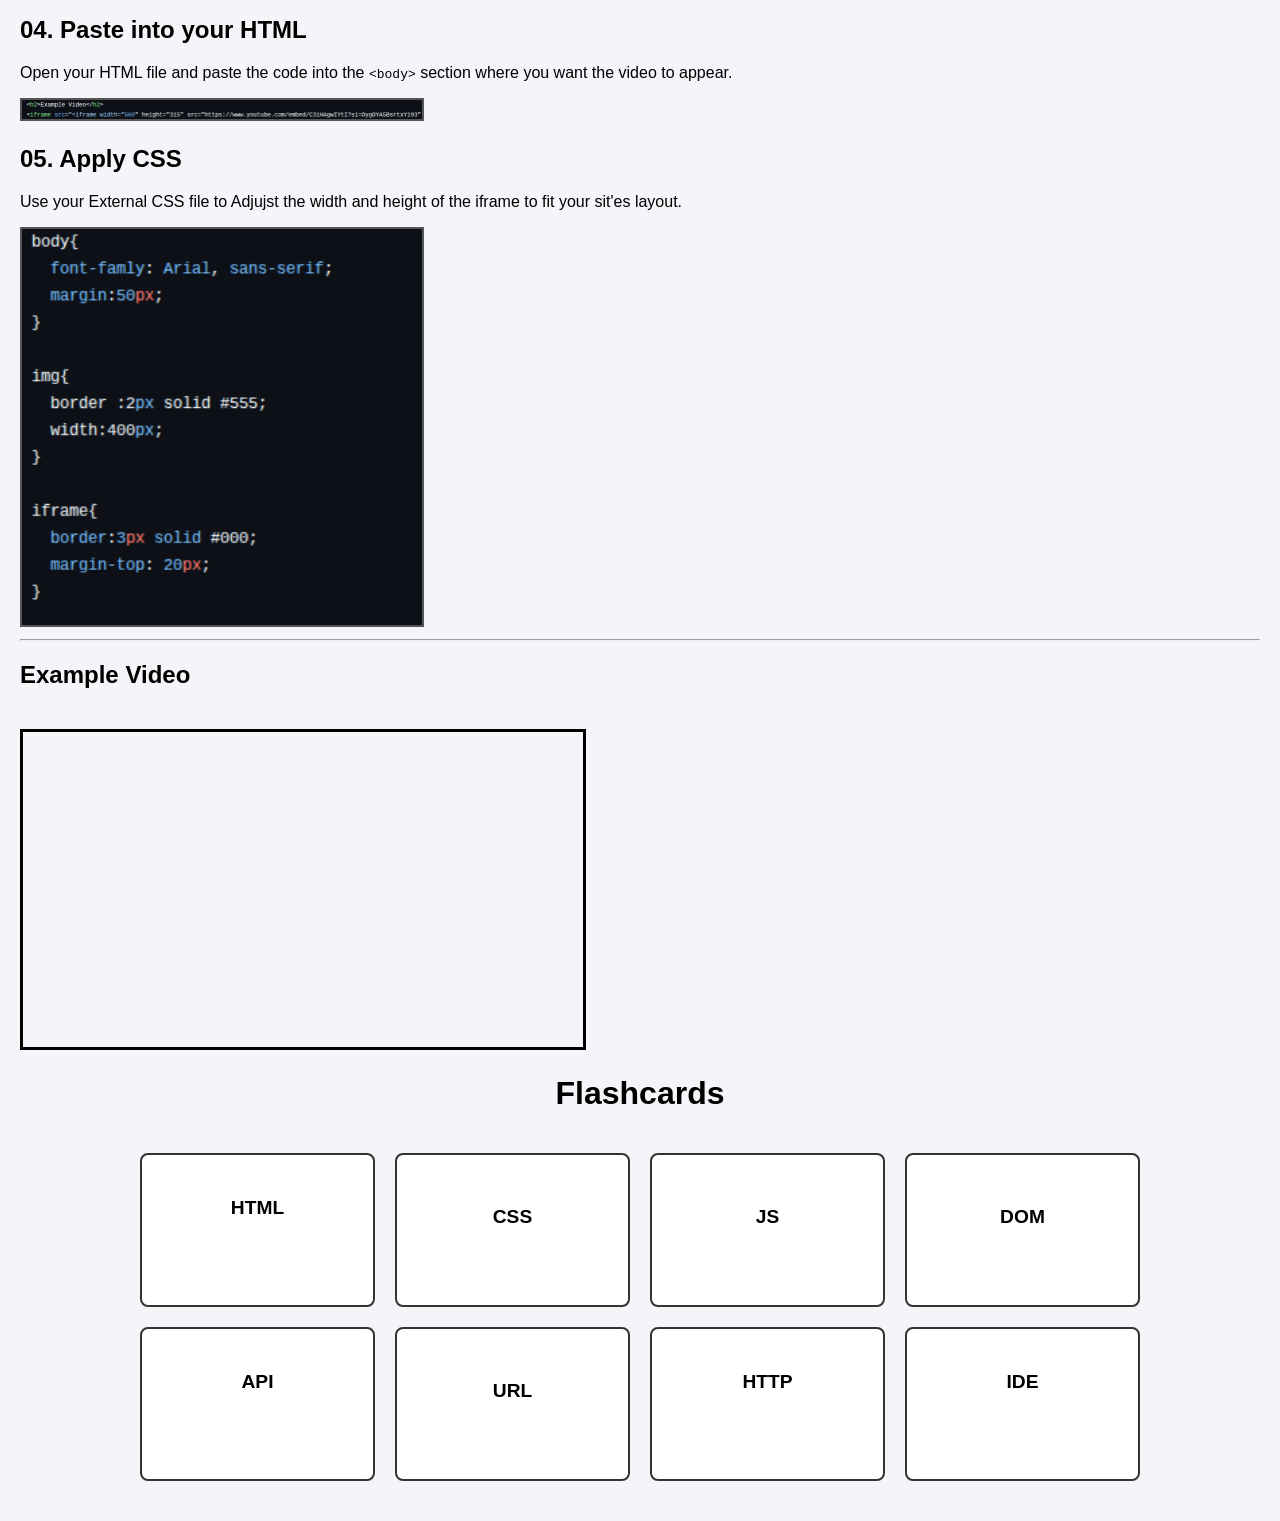
==== commit 68d4cb20: "Update index.html" ====
--- a/index.html
+++ b/index.html
@@ -65,7 +65,71 @@
   <meta charset="UTF-8">
   <meta name="viewport" content="width=device-width, initial-scale=1.0">
   <title>Flashcards</title>
-  <link rel="stylesheet" href="style.css">
+  <style>
+  body {
+  font-family: sans-serif;
+  background: #f4f4f9;
+  margin: 0;
+  padding: 20px;
+}
+
+.fade-in {
+  animation: fadeIn 2s ease-in;
+  text-align: center;
+}
+
+@keyframes fadeIn {
+  from { opacity: 0; }
+  to { opacity: 1; }
+}
+
+.card-container {
+  display: grid;
+  grid-template-columns: repeat(auto-fit, minmax(220px, 1fr));
+  gap: 20px;
+  max-width: 1000px;
+  margin: 0 auto;
+  padding: 20px;
+}
+
+.card {
+  border: 2px solid #333;
+  border-radius: 8px;
+  padding: 20px;
+  text-align: center;
+  background: white;
+  min-height: 110px;
+  display: flex;
+  flex-direction: column;
+  justify-content: center;
+  align-items: center;
+  cursor: pointer;
+  transition: transform 0.3s ease, background-color 0.3s ease;
+}
+
+.card p {
+  font-weight: bold;
+  font-size: 1.2rem;
+  margin: 0 0 8px 0;
+}
+
+.answer {
+  opacity: 0;
+  transition: opacity 0.5s ease;
+  color: #d46e37;
+  font-weight: 500;
+}
+
+.card:hover .answer,
+.card:focus-within .answer {
+  opacity: 1;
+}
+
+.card:hover {
+  transform: scale(1.05);
+  background: #eef;
+}
+</style>
 </head>
 <body>
   <h1 class="fade-in">Flashcards</h1>
--- a/style.css
+++ b/style.css
@@ -35,28 +35,69 @@
   padding: 0;
   box-sizing: border-box; }
 
- Body { font-family: sans-serif; Background: #f4f4f9; }
+ body {
+  font-family: sans-serif;
+  background: #f4f4f9;
+  margin: 0;
+  padding: 20px;
+}
 
-      .fade-in { animation: fadeIn 2s ease-in; text-align: center; }
-      @keyframes fadeIn { from { opacity: 0; } to {opacity: 1; } } 
+.fade-in {
+  animation: fadeIn 2s ease-in;
+  text-align: center;
+}
 
-      .card-container {
-        display: grid;
-        grid-template-columns: repeat(4, 1fr);
-        gap: 20px;
-        padding: 20px; }
+@keyframes fadeIn {
+  from { opacity: 0; }
+  to { opacity: 1; }
+}
 
-      .card {
-        border: 2px solid #333;
-        padding: 20px;
-        text-align: center;
-        background: white;
-        height: 100px;
-        transition: transform 0.3s; }          
+.card-container {
+  display: grid;
+  grid-template-columns: repeat(auto-fit, minmax(220px, 1fr));
+  gap: 20px;
+  max-width: 1000px;
+  margin: 0 auto;
+  padding: 20px;
+}
 
-      .answer {opacity: 0; transition: opacity 0.5s ease; color: #d46e37; }
-      .card:hover .answer { opacity: 1; }
-      .card:hover { transform: scale(1.05); background: #eef; } 
+.card {
+  border: 2px solid #333;
+  border-radius: 8px;
+  padding: 20px;
+  text-align: center;
+  background: white;
+  min-height: 110px;
+  display: flex;
+  flex-direction: column;
+  justify-content: center;
+  align-items: center;
+  cursor: pointer;
+  transition: transform 0.3s ease, background-color 0.3s ease;
+}
+
+.card p {
+  font-weight: bold;
+  font-size: 1.2rem;
+  margin: 0 0 8px 0;
+}
+
+.answer {
+  opacity: 0;
+  transition: opacity 0.5s ease;
+  color: #d46e37;
+  font-weight: 500;
+}
+
+.card:hover .answer,
+.card:focus-within .answer {
+  opacity: 1;
+}
+
+.card:hover {
+  transform: scale(1.05);
+  background: #eef;
+}
 
   
   
